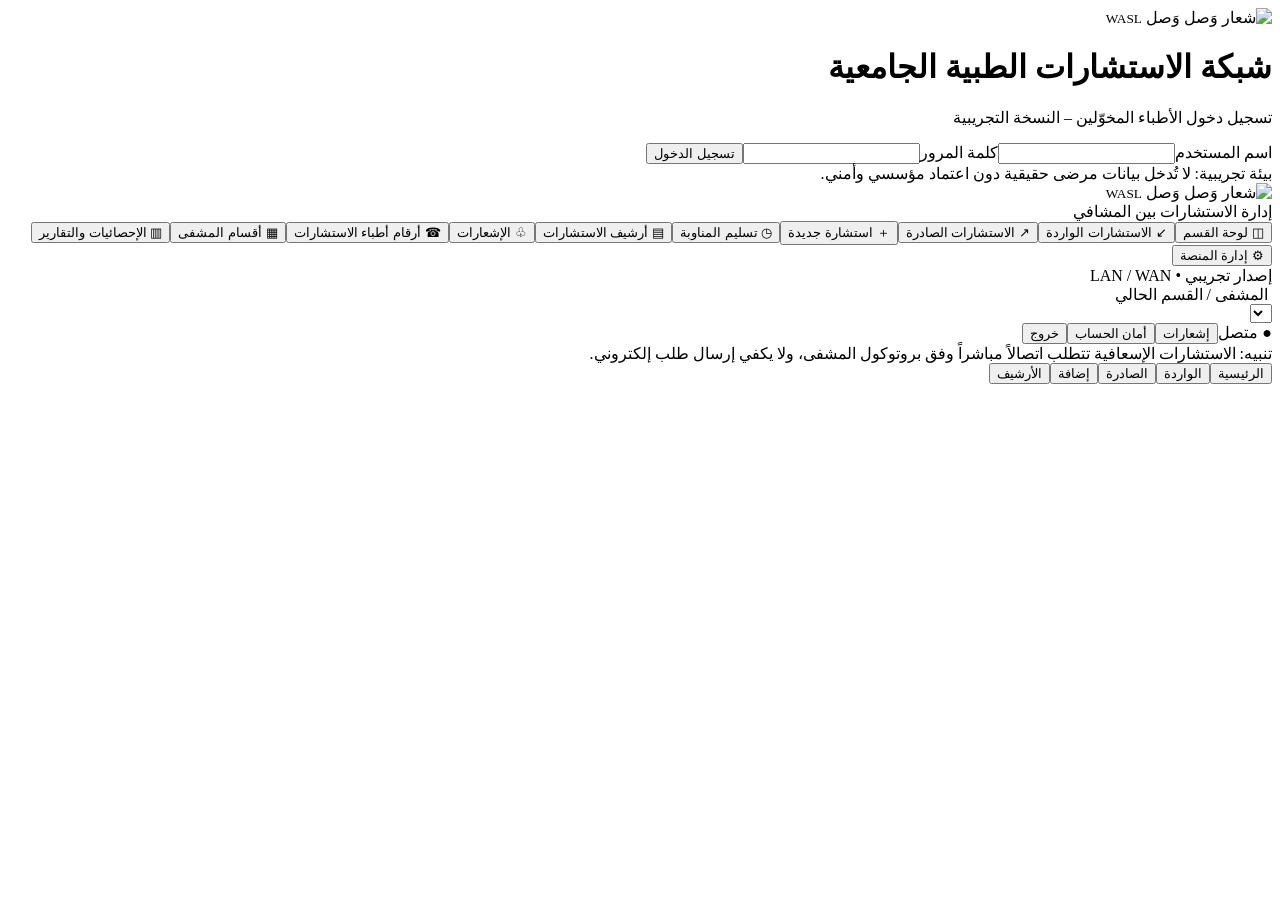
==== app/static/index.html @ 00f7292a "Initial commit: WASL v0.9.0 trial build Co-Authored-By: Claude Sonnet 5 <noreply@anthropic.com>" ====
<!DOCTYPE html>
<html lang="ar" dir="rtl"><head><meta charset="utf-8"><meta name="viewport" content="width=device-width,initial-scale=1"><meta name="theme-color" content="#0d3148"><title>وَصل | WASL</title><link rel="icon" type="image/png" href="/static/wasl-icon-64.png"><link rel="apple-touch-icon" href="/static/wasl-icon-64.png"><link rel="stylesheet" href="/static/styles.css"></head>
<body>
<div id="loginPage" class="login-layout hidden"><div class="login-card"><div class="logo big"><img src="/static/wasl-logo.webp" alt="شعار وَصل" class="brand-mark"> وَصل <small>WASL</small></div><h1>شبكة الاستشارات الطبية الجامعية</h1><p class="subdued">تسجيل دخول الأطباء المخوّلين – النسخة التجريبية</p><form id="loginForm"><label>اسم المستخدم<input name="username" autocomplete="username" required></label><label>كلمة المرور<input name="password" type="password" autocomplete="current-password" required></label><button class="primary fill" type="submit">تسجيل الدخول</button></form><div class="caution">بيئة تجريبية: لا تُدخل بيانات مرضى حقيقية دون اعتماد مؤسسي وأمني.</div></div></div>
<div id="mainPage" class="hidden">
  <aside class="sidebar"><div class="logo"><img src="/static/wasl-logo.webp" alt="شعار وَصل" class="brand-mark"> وَصل <small>WASL</small></div><div class="sidebar-caption">إدارة الاستشارات بين المشافي</div><nav class="menu" id="navMenu"><button data-view="dashboard" class="active">◫ <span>لوحة القسم</span></button><button data-view="incoming">↙ <span>الاستشارات الواردة</span></button><button data-view="outgoing">↗ <span>الاستشارات الصادرة</span></button><button data-view="new">＋ <span>استشارة جديدة</span></button><button data-view="handover">◷ <span>تسليم المناوبة</span></button><button data-view="archive">▤ <span>أرشيف الاستشارات</span></button><button data-view="notifications">♧ <span>الإشعارات</span></button><button data-view="contacts">☎ <span>أرقام أطباء الاستشارات</span></button><button data-view="departments" id="hospitalDeptNav" class="hidden">▦ <span>أقسام المشفى</span></button><button data-view="analytics" id="analyticsNav" class="hidden">▥ <span>الإحصائيات والتقارير</span></button><button data-view="admin" id="adminNav" class="hidden">⚙ <span>إدارة المنصة</span></button></nav><div class="sidebar-bottom"><div class="pilot-dot"></div> إصدار تجريبي • LAN / WAN</div></aside>
  <div class="workspace"><header class="topbar"><div><div class="top-label"><img src="/static/wasl-logo.webp" alt="" class="mobile-brand-mark"> المشفى / القسم الحالي</div><select id="departmentSelect" class="select-top" aria-label="القسم النشط"></select></div><div class="top-right"><span id="connectionFlag" class="online-pill">● متصل</span><span id="currentUser"></span><button id="notificationBtn" class="text-btn">إشعارات <span id="notificationCount" class="badge amber" style="display:none">0</span></button><button id="accountBtn" class="text-btn">أمان الحساب</button><button id="logoutBtn" class="text-btn">خروج</button></div></header>
  <div id="urgentNotice" class="urgent-note hidden">تنبيه: الاستشارات الإسعافية تتطلب اتصالاً مباشراً وفق بروتوكول المشفى، ولا يكفي إرسال طلب إلكتروني.</div>
  <main class="content"><div id="flash" class="flash hidden" role="alert"></div><div id="content"></div></main></div>
  <nav class="mobile-nav" id="mobileMenu"><button data-view="dashboard">الرئيسية</button><button data-view="incoming">الواردة</button><button data-view="outgoing">الصادرة</button><button data-view="new">إضافة</button><button data-view="archive">الأرشيف</button></nav>
</div>
<script src="/static/app.js" defer></script>
</body></html>
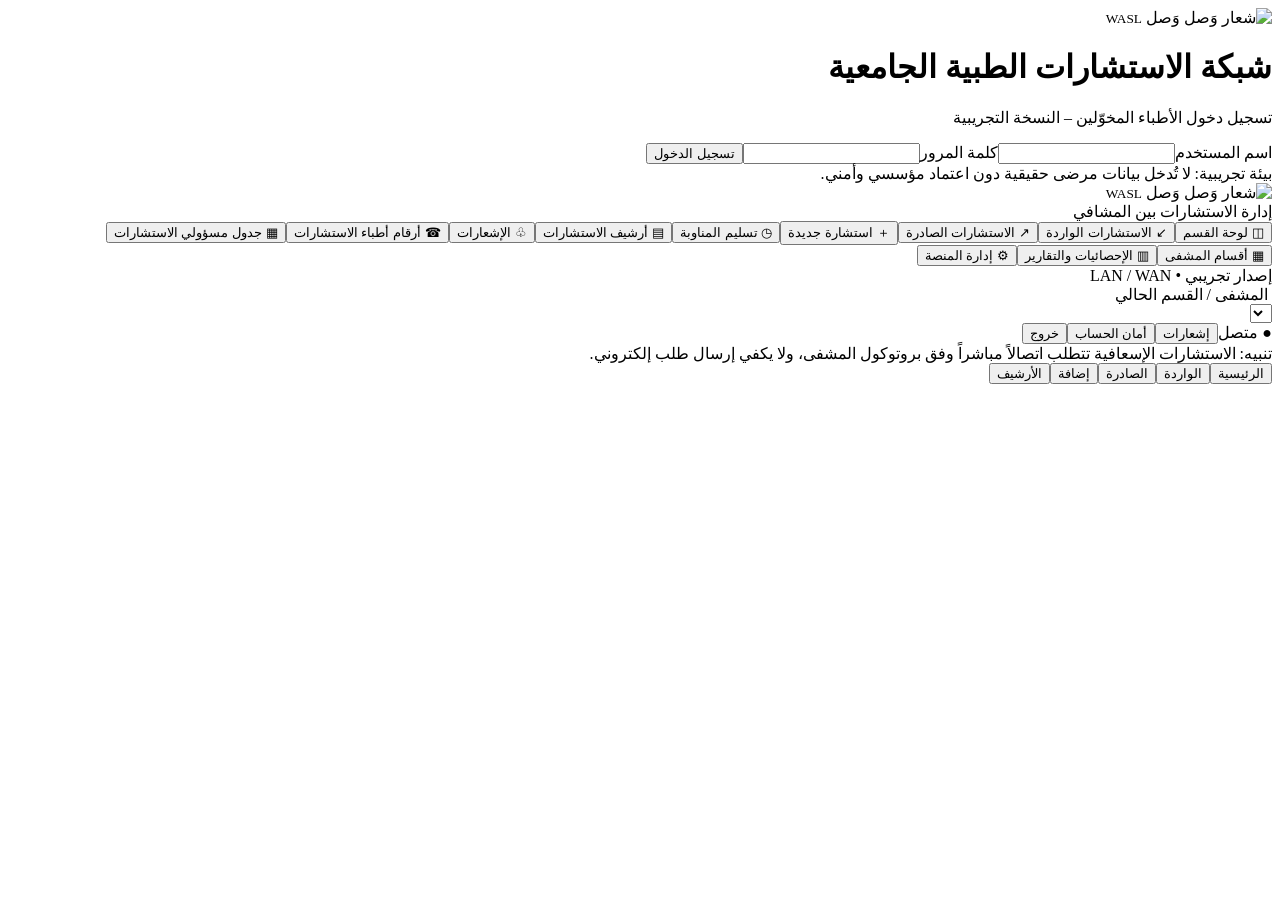
==== commit 5a90ee06: "Merge v0.9.2-preview: hourly multi-doctor consultation roster Adds SRS v1.4 / UX 1.4 roster feature " ====
--- a/app/static/index.html
+++ b/app/static/index.html
@@ -3,7 +3,7 @@
 <body>
 <div id="loginPage" class="login-layout hidden"><div class="login-card"><div class="logo big"><img src="/static/wasl-logo.webp" alt="شعار وَصل" class="brand-mark"> وَصل <small>WASL</small></div><h1>شبكة الاستشارات الطبية الجامعية</h1><p class="subdued">تسجيل دخول الأطباء المخوّلين – النسخة التجريبية</p><form id="loginForm"><label>اسم المستخدم<input name="username" autocomplete="username" required></label><label>كلمة المرور<input name="password" type="password" autocomplete="current-password" required></label><button class="primary fill" type="submit">تسجيل الدخول</button></form><div class="caution">بيئة تجريبية: لا تُدخل بيانات مرضى حقيقية دون اعتماد مؤسسي وأمني.</div></div></div>
 <div id="mainPage" class="hidden">
-  <aside class="sidebar"><div class="logo"><img src="/static/wasl-logo.webp" alt="شعار وَصل" class="brand-mark"> وَصل <small>WASL</small></div><div class="sidebar-caption">إدارة الاستشارات بين المشافي</div><nav class="menu" id="navMenu"><button data-view="dashboard" class="active">◫ <span>لوحة القسم</span></button><button data-view="incoming">↙ <span>الاستشارات الواردة</span></button><button data-view="outgoing">↗ <span>الاستشارات الصادرة</span></button><button data-view="new">＋ <span>استشارة جديدة</span></button><button data-view="handover">◷ <span>تسليم المناوبة</span></button><button data-view="archive">▤ <span>أرشيف الاستشارات</span></button><button data-view="notifications">♧ <span>الإشعارات</span></button><button data-view="contacts">☎ <span>أرقام أطباء الاستشارات</span></button><button data-view="departments" id="hospitalDeptNav" class="hidden">▦ <span>أقسام المشفى</span></button><button data-view="analytics" id="analyticsNav" class="hidden">▥ <span>الإحصائيات والتقارير</span></button><button data-view="admin" id="adminNav" class="hidden">⚙ <span>إدارة المنصة</span></button></nav><div class="sidebar-bottom"><div class="pilot-dot"></div> إصدار تجريبي • LAN / WAN</div></aside>
+  <aside class="sidebar"><div class="logo"><img src="/static/wasl-logo.webp" alt="شعار وَصل" class="brand-mark"> وَصل <small>WASL</small></div><div class="sidebar-caption">إدارة الاستشارات بين المشافي</div><nav class="menu" id="navMenu"><button data-view="dashboard" class="active">◫ <span>لوحة القسم</span></button><button data-view="incoming">↙ <span>الاستشارات الواردة</span></button><button data-view="outgoing">↗ <span>الاستشارات الصادرة</span></button><button data-view="new">＋ <span>استشارة جديدة</span></button><button data-view="handover">◷ <span>تسليم المناوبة</span></button><button data-view="archive">▤ <span>أرشيف الاستشارات</span></button><button data-view="notifications">♧ <span>الإشعارات</span></button><button data-view="contacts">☎ <span>أرقام أطباء الاستشارات</span></button><button data-view="roster">▦ <span>جدول مسؤولي الاستشارات</span></button><button data-view="departments" id="hospitalDeptNav" class="hidden">▦ <span>أقسام المشفى</span></button><button data-view="analytics" id="analyticsNav" class="hidden">▥ <span>الإحصائيات والتقارير</span></button><button data-view="admin" id="adminNav" class="hidden">⚙ <span>إدارة المنصة</span></button></nav><div class="sidebar-bottom"><div class="pilot-dot"></div> إصدار تجريبي • LAN / WAN</div></aside>
   <div class="workspace"><header class="topbar"><div><div class="top-label"><img src="/static/wasl-logo.webp" alt="" class="mobile-brand-mark"> المشفى / القسم الحالي</div><select id="departmentSelect" class="select-top" aria-label="القسم النشط"></select></div><div class="top-right"><span id="connectionFlag" class="online-pill">● متصل</span><span id="currentUser"></span><button id="notificationBtn" class="text-btn">إشعارات <span id="notificationCount" class="badge amber" style="display:none">0</span></button><button id="accountBtn" class="text-btn">أمان الحساب</button><button id="logoutBtn" class="text-btn">خروج</button></div></header>
   <div id="urgentNotice" class="urgent-note hidden">تنبيه: الاستشارات الإسعافية تتطلب اتصالاً مباشراً وفق بروتوكول المشفى، ولا يكفي إرسال طلب إلكتروني.</div>
   <main class="content"><div id="flash" class="flash hidden" role="alert"></div><div id="content"></div></main></div>
